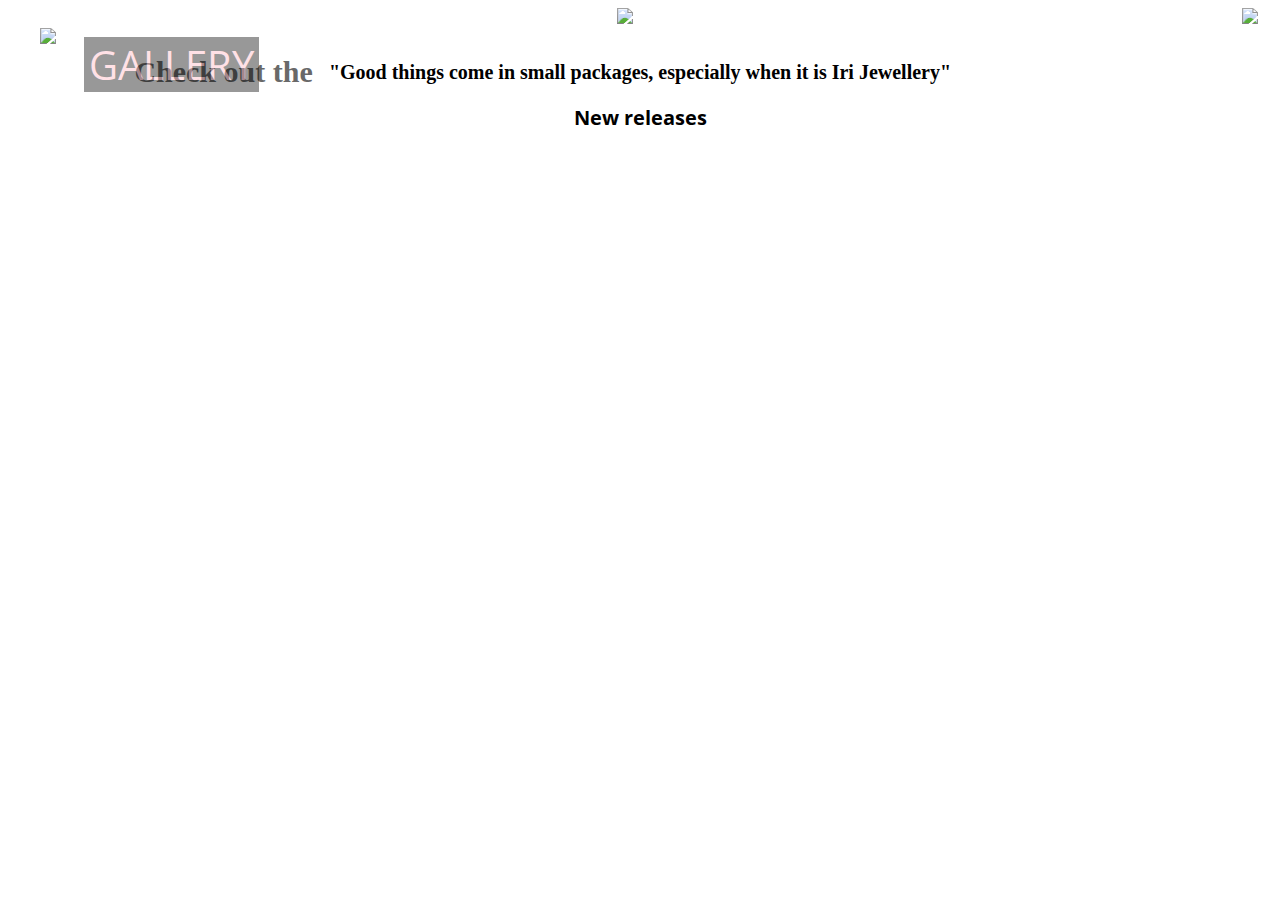
==== index.html @ 9c83cde3 "Add files via upload" ====
<!DOCTYPE html>
<html lang="">

<head>
    <meta charset="utf-8">
    <meta name="viewport" content="width=device-width, initial-scale=1.0">
    <title></title>
    <link rel="stylesheet" href="style.css">
    <link href="https://fonts.googleapis.com/css?family=Open+Sans" rel="stylesheet">
    <style>

    </style>

    <body>

        <header>
            <center><img id="logo" src="images/newlogo1.png">
            <div id="mySidenav" class="sidenav">
  <a href="javascript:void(0)" class="closebtn" onclick="closeNav()">&times;</a>
  <a href="index.html">Home</a>
                <a class="accordion" href="#">Gallery</a>
<div class="panel">
  

                <ul id="tagMenu">
                    <a href="gallery.html">All</a>
                <template id="linkTemplate">
                    
                    <li><a href="#">Item1</a></li>
                </template>
            </ul>
                    </div>
                
                
  <a href="#">About Iri</a>
  <a href="#">Contact us</a>
</div>
            <span onclick="openNav()"><img id="burger" src="images/burger.png"></span></center>
        </header>


        <div id="main">
             <div class="container">
        <img id="bcg" src="images/woman.jpg">
        <center><img id="bcg2" src="images/cover.png"></center>
           
            <h1 id="centered">Check out the</h1>
            <a id="link" href="gallery.html">GALLERY</a>
                </div>
           
            <h2 id="quote">"Good things come in small packages,  especially when it is Iri Jewellery"
            </h2>
            <h3 class="title">New releases</h3>
            
            
            
          <center>  <section id="list2"></section>
            <template class="eventTemplate2">
        <article class="event2">
            <h1 class="h2"></h1>
             <img class="img2" src="" alt="">
            <p class="price2">Price: Dkk <span></span></p>
            
            
            <p><a class="read-more2" href="single.html">Read more</a></p>
        </article>
    </template>
              </center>
              
                
        
           
             
            
            
            



</div> 
          
            
            
            

            
            


    
            
       
     

      <script src="main.js"></script>
      <script src="main2.js"></script>
       
    </body>
</head>
---- style.css ----
#bcg {
    width: 100%;
    position: relative;
}

.container {
    position: relative;
    text-align: center;
    color: dimgrey;
}

#centered {
    position: absolute;
    top: 42%;
    left: 10%;
    font-family: Vivaldi;
    font-size: 30px;
    ;
}

#link {
    position: absolute;
    top: 57%;
    left: 6%;
    
    background-color:black;
    opacity: 0.4;
    padding-right: 5px;
    padding-left: 5px;
    font-family: Open Sans;
    font-size: 40px;
    text-decoration: none;
    color: lightpink;
    ;
}

#quote {
    text-align: center;
    font-size: 20px;
    font-family: Vivaldi;
    
    
}
 

#logo {
    height: 50px;
    grid-area: lg;
}

.title {
    text-align: center;
    font-size: 20px;
    font-family: Open Sans;
}


/* The Modal (background) */
.modal {
    display: none; /* Hidden by default */
    position: fixed; /* Stay in place */
    z-index: 1; /* Sit on top */
    left: 0;
    top: 0;
    width: 100%; /* Full width */
    height: 100%; /* Full height */
    overflow: auto; /* Enable scroll if needed */
    background-color: rgb(0,0,0); /* Fallback color */
    background-color: rgba(0,0,0,0.4); /* Black w/ opacity */
}

/* Modal Content/Box */
.modal-content {
    background-color: #fefefe;
    margin: 15% auto; /* 15% from the top and centered */
    padding: 20px;
    border: 1px solid #888;
    width: 80%; /* Could be more or less, depending on screen size */
}

/* The Close Button */
.close {
    color: #aaa;
    float: right;
    font-size: 28px;
    font-weight: bold;
}

.close:hover,
.close:focus {
    color: black;
    text-decoration: none;
    cursor: pointer;
}


/* The side navigation menu */

.sidenav {
    height: 100%;
    /* 100% Full-height */
    width: 0;
    /* 0 width - change this with JavaScript */
    position: fixed;
    /* Stay in place */
    z-index: 1;
    /* Stay on top */
    top: 0;
    /* Stay at the top */
    right: 0;
    background-color: #111;
    /* Black*/
    overflow-x: hidden;
    /* Disable horizontal scroll */
    padding-top: 60px;
    /* Place content 60px from the top */
    transition: 0.5s;
    /* 0.5 second transition effect to slide in the sidenav */
}


/* The navigation menu links */

.sidenav a {
    padding: 8px 8px 8px 32px;
    text-decoration: none;
    font-size: 25px;
    color: #818181;
    display: block;
    transition: 0.3s;
}


/* When you mouse over the navigation links, change their color */

.sidenav a:hover {
    color: #f1f1f1;
}


/* Position and style the close button (top right corner) */

.sidenav .closebtn {
    position: absolute;
    top: 0;
    right: 25px;
    font-size: 36px;
    margin-left: 50px;
}


/* Style page content - use this if you want to push the page content to the right when you open the side navigation */

#main {
    transition: margin-left .5s;
}


/* On smaller screens, where height is less than 450px, change the style of the sidenav (less padding and a smaller font size) */

@media screen and (max-height: 450px) {
    .sidenav {
        padding-top: 15px;
    }
    .sidenav a {
        font-size: 18px;
    }
}

#burger {
    width: 30px;
    flex: auto;
    float: right;
}

.newproduct {
    width: 50px;
    height: 100px;
    display: inline;
}

.ctg {
    width: 50px;
    height: 50px;
    display: inline;
}




.event{
    float: left;
    
    padding: 10px;
    text-align: center;
    
    
    
}
.event2{
    float: left;
    
    padding: 10px;
    text-align: center;
    width: 90%;
    border: 2px solid;
    margin:5px; 
    border-style: outset;
    
}

.read-more{
    text-decoration: none;
    color: black;
}

//*accortion*//
        a.accordion.active, a.accordion:hover {
    background-color: #ccc; 
}

div.panel {
    padding: 18px;
    display: none;
    
}




//*drop-down menu*//
.dropbtn {
    background-color: black;
    color: white;
    padding: 16px;
    font-size: 16px;
    border: none;
    cursor: pointer;
}

.dropbtn:hover, .dropbtn:focus {
    background-color: black;
}

.dropdown {
    position: relative;
    display: inline-block;
}
#arrow{
    width: 25px;
    
}

.dropdown-content {
    display: none;
    position: absolute;
    background-color: #f9f9f9;
    min-width: 160px;
    overflow: auto;
    box-shadow: 0px 8px 16px 0px rgba(0,0,0,0.2);
    z-index: 1;
}

.dropdown-content a {
    color: black;
    padding: 12px 16px;
    text-decoration: none;
    display: block;
}

.dropdown a:hover {background-color: black}

.show {display:block;}

.event{
    width: 90%;
    border: 2px solid;
    margin:5px; 
    border-style: outset;
}
#bcg2{
    display: none;
}

@media screen and (min-width: 500px) {
   #bcg{
    display: none;
}
  #bcg2{
    display: block;
      width: 95%;
} 
    .event{
        width: 42%;
        display: block;
    }
    .event2{
        width: 42%;
        display: block;
    }
    
    #singleEvent{
        width: 80%;
        margin-left: 7%;
    }

    
}

@media screen and (min-width: 700px) {
    .event{
        width: 28%;
        display: block;
    }
    .event2{
        width: 28%;
        display: block;
    }
}
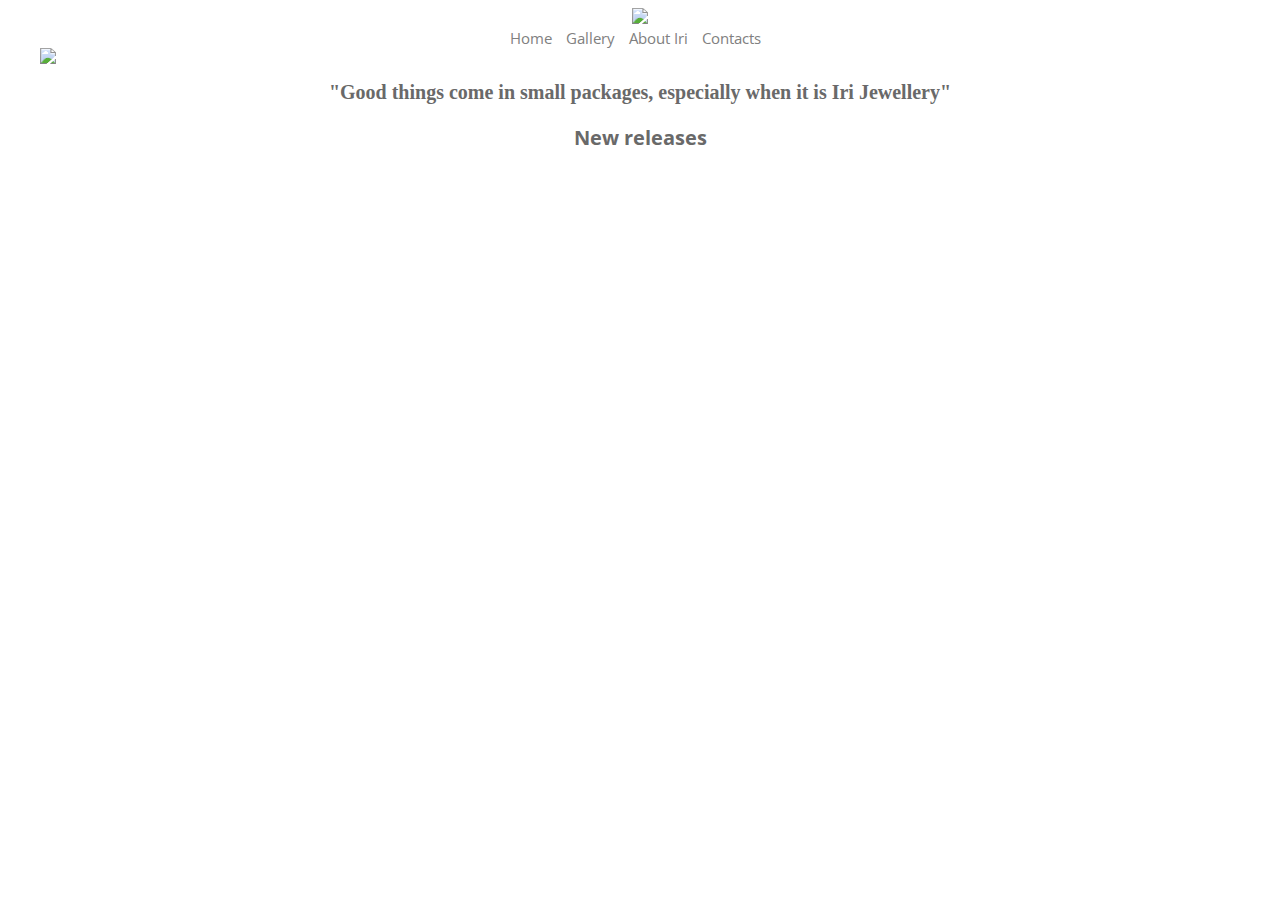
==== commit cc60482b: "Add files via upload" ====
--- a/index.html
+++ b/index.html
@@ -8,13 +8,38 @@
     <link rel="stylesheet" href="style.css">
     <link href="https://fonts.googleapis.com/css?family=Open+Sans" rel="stylesheet">
     <style>
+        
 
     </style>
 
     <body>
 
-        <header>
-            <center><img id="logo" src="images/newlogo1.png">
+       <header>
+           <center><a href="index.html"><img id="logomain" src="images/newlogo1.png"></a><span onclick="openNav()"><img id="burger" src="images/burger.png"></span><center>
+            <div id="desk">
+                
+                <a class="desko"href="#">Home</a>
+                <div class="dropdown">
+  <a id="dropbtn" class="desko" href="#">Gallery</a>
+  <div class="dropdown-content">
+    
+                <ul id="tagMenu">
+                    <a href="gallery.html">All</a>
+                <template id="linkTemplate">
+                    
+                    <li><a href="#">Item1</a></li>
+                </template>
+            </ul>
+  </div>
+</div>
+                <a class="desko" href="#">About Iri</a>
+                <a class="desko" href="#">Contacts</a>
+                
+                    
+            
+            
+            </div>
+                </center>
             <div id="mySidenav" class="sidenav">
   <a href="javascript:void(0)" class="closebtn" onclick="closeNav()">&times;</a>
   <a href="index.html">Home</a>
@@ -35,7 +60,7 @@
   <a href="#">About Iri</a>
   <a href="#">Contact us</a>
 </div>
-            <span onclick="openNav()"><img id="burger" src="images/burger.png"></span></center>
+            </center>
         </header>
 
 
@@ -44,9 +69,7 @@
         <img id="bcg" src="images/woman.jpg">
         <center><img id="bcg2" src="images/cover.png"></center>
            
-            <h1 id="centered">Check out the</h1>
-            <a id="link" href="gallery.html">GALLERY</a>
-                </div>
+          
            
             <h2 id="quote">"Good things come in small packages,  especially when it is Iri Jewellery"
             </h2>
@@ -90,7 +113,7 @@
     
             
        
-     
+        </div>
 
       <script src="main.js"></script>
       <script src="main2.js"></script>
--- a/style.css
+++ b/style.css
@@ -225,21 +225,19 @@
     
 }
 
-
+#desk{
+    display: none;
+}
+#logomain{
+        height: 60px;
+    }
 
 
 //*drop-down menu*//
-.dropbtn {
-    background-color: black;
-    color: white;
-    padding: 16px;
-    font-size: 16px;
-    border: none;
-    cursor: pointer;
-}
+
 
 .dropbtn:hover, .dropbtn:focus {
-    background-color: black;
+    background-color: lightgrey;
 }
 
 .dropdown {
@@ -268,7 +266,7 @@
     display: block;
 }
 
-.dropdown a:hover {background-color: black}
+.dropdown a:hover {color: lightgrey}
 
 .show {display:block;}
 
@@ -298,12 +296,50 @@
         width: 42%;
         display: block;
     }
+    #logomain{
+        height: 80px;
+    }
     
     #singleEvent{
         width: 80%;
         margin-left: 7%;
     }
 
+    #desk{
+        
+        display: inline;
+        
+    }
+    .desko{
+        text-decoration: none;
+        font-size: 15px;
+        color: gray;
+        margin-right: 10px;
+        font-family: Open Sans;
+        
+    }
+    .desko:hover{
+        color: lightgray;
+    }
+    .dropdown-content a {
+    color: black;
+    padding: 12px 16px;
+    text-decoration: none;
+    display: block;
+}
+
+.dropdown-content a:hover {background-color: #f1f1f1}
+
+.dropdown:hover .dropdown-content {
+    display: block;
+}
+
+.dropdown:hover .dropbtn {
+    background-color: #3e8e41;
+}
+    .sidenav, #burger{
+        display: none;
+    }
     
 }
 
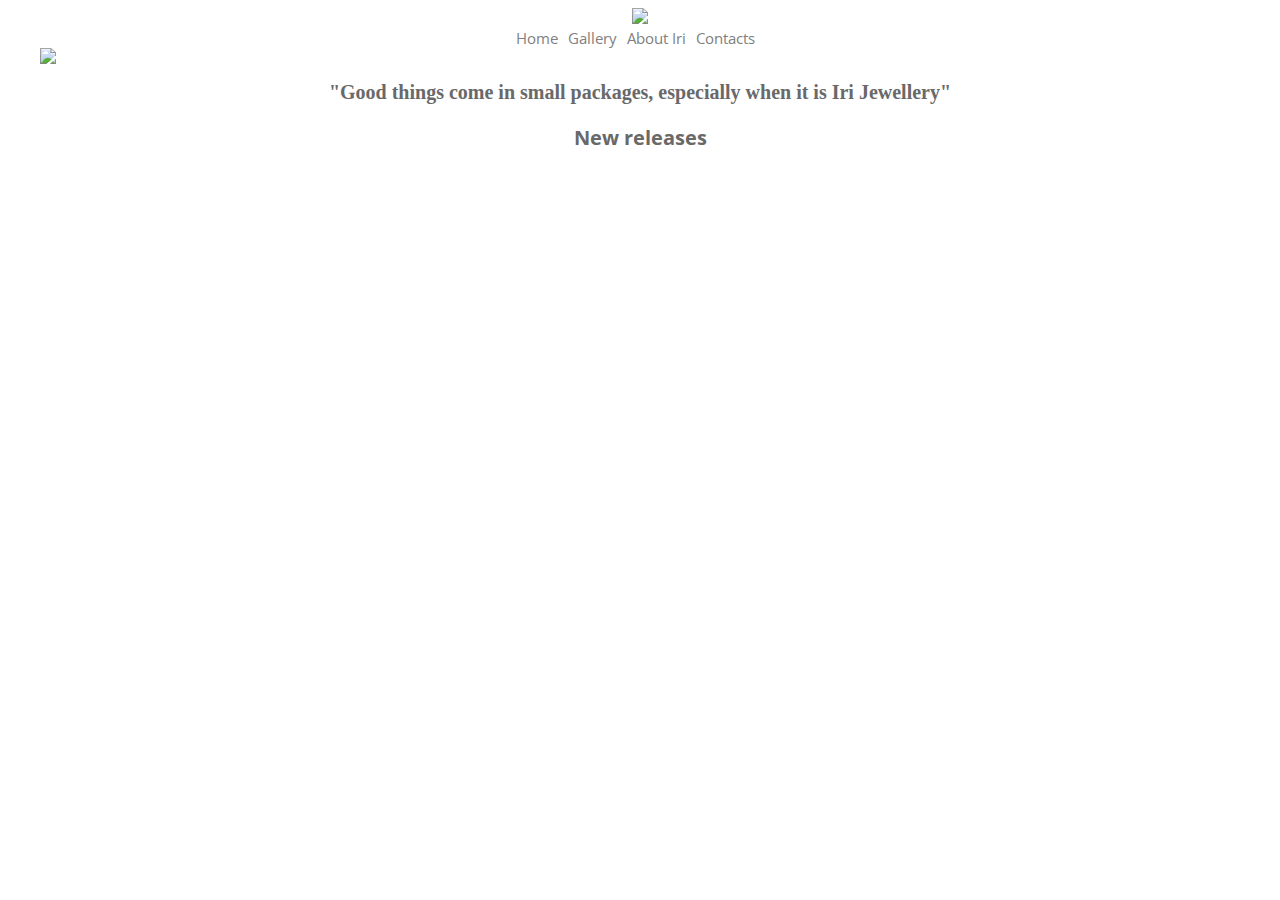
==== commit cdd447eb: "Add files via upload" ====
--- a/index.html
+++ b/index.html
@@ -1,5 +1,5 @@
 <!DOCTYPE html>
-<html lang="">
+<html lang="en">
 
 <head>
     <meta charset="utf-8">
@@ -33,7 +33,7 @@
   </div>
 </div>
                 <a class="desko" href="#">About Iri</a>
-                <a class="desko" href="#">Contacts</a>
+                <a class="desko" href="contact.html">Contacts</a>
                 
                     
             
@@ -58,7 +58,7 @@
                 
                 
   <a href="#">About Iri</a>
-  <a href="#">Contact us</a>
+  <a href="contact.html">Contact us</a>
 </div>
             </center>
         </header>
@@ -85,7 +85,7 @@
             <p class="price2">Price: Dkk <span></span></p>
             
             
-            <p><a class="read-more2" href="single.html">Read more</a></p>
+            <p><button class="butt"><a class="read-more2" href="single.html">Details</a></button></p>
         </article>
     </template>
               </center>
@@ -111,9 +111,10 @@
 
 
     
-            
+        
        
         </div>
+     
 
       <script src="main.js"></script>
       <script src="main2.js"></script>
--- a/style.css
+++ b/style.css
@@ -1,4 +1,15 @@
-#bcg {
+
+.footer {
+    
+    left: 0;
+    margin-bottom:  bottom: 0;
+    width: 100%;
+    background-color: dimgrey;
+    color: white;
+    text-align: center;
+}
+
+    #bcg {
     width: 100%;
     position: relative;
 }
@@ -190,11 +201,14 @@
 
 .event{
     float: left;
-    
+    background-color:ghostwhite;
+    display: table-cell;
     padding: 10px;
     text-align: center;
     
-    
+}   .event:hover {
+    box-shadow: 0 8px 12px 0 rgba(0,0,0,0.2)
+
     
 }
 .event2{
@@ -212,6 +226,9 @@
 .read-more{
     text-decoration: none;
     color: black;
+}
+.butt:hover {
+    box-shadow: 0 8px 12px 0 rgba(0,0,0,0.2)
 }
 
 //*accortion*//
@@ -307,7 +324,9 @@
 
     #desk{
         
-        display: inline;
+        
+        display: table;
+        width: 100%;
         
     }
     .desko{
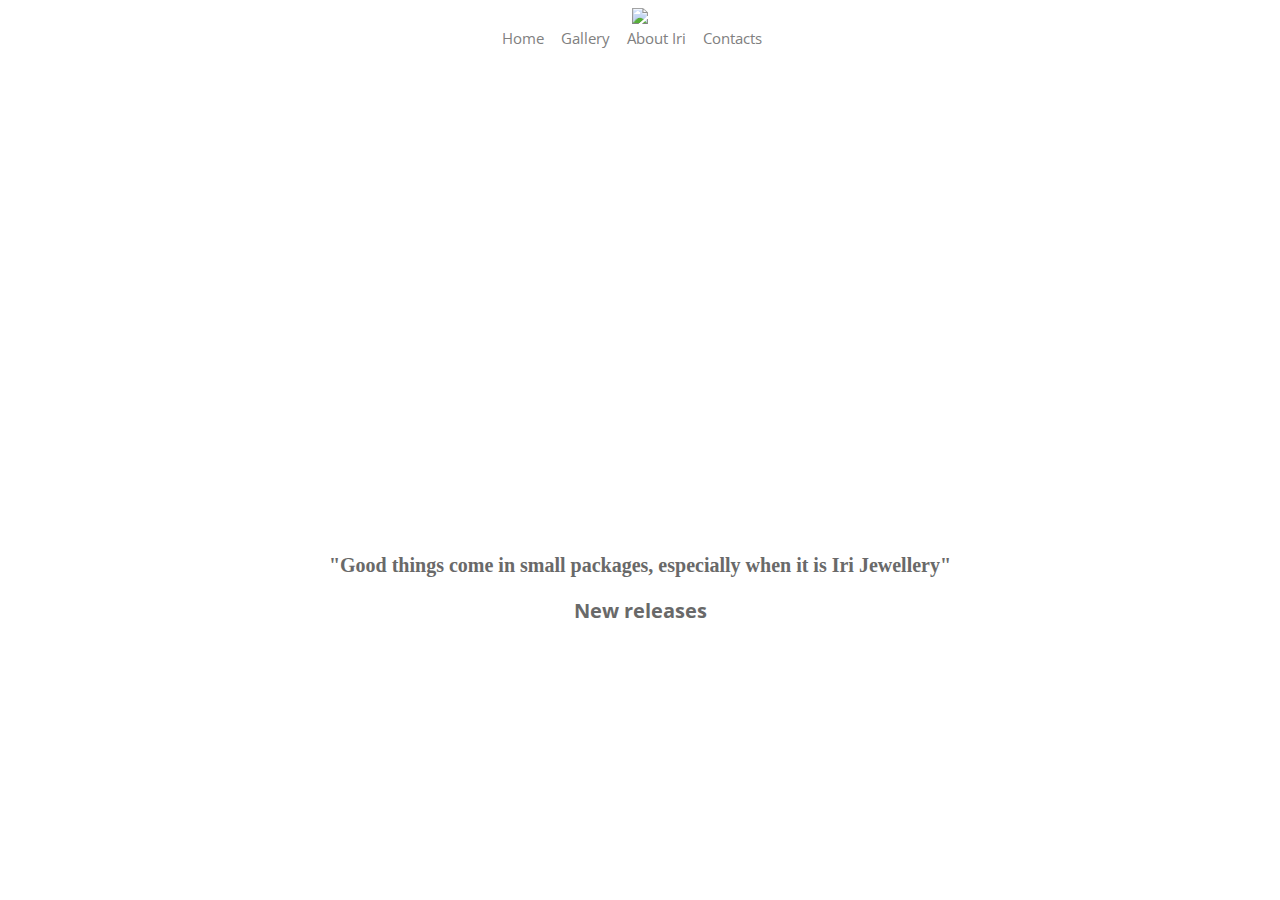
==== commit ef31b5da: "Add files via upload" ====
--- a/index.html
+++ b/index.html
@@ -12,7 +12,7 @@
 
     </style>
 
-    <body>
+    <body class="mainbody">
 
        <header>
            <center><a href="index.html"><img id="logomain" src="images/newlogo1.png"></a><span onclick="openNav()"><img id="burger" src="images/burger.png"></span><center>
@@ -67,12 +67,14 @@
         <div id="main">
              <div class="container">
         <img id="bcg" src="images/woman.jpg">
-        <center><img id="bcg2" src="images/cover.png"></center>
+        
            
           
            
             <h2 id="quote">"Good things come in small packages,  especially when it is Iri Jewellery"
             </h2>
+                 
+                 <div class="new">
             <h3 class="title">New releases</h3>
             
             
@@ -99,7 +101,7 @@
             
 
 
-
+                 </div>
 </div> 
           
             
--- a/style.css
+++ b/style.css
@@ -227,7 +227,7 @@
     text-decoration: none;
     color: black;
 }
-.butt:hover {
+.butt,  .buy:hover {
     box-shadow: 0 8px 12px 0 rgba(0,0,0,0.2)
 }
 
@@ -314,7 +314,7 @@
         display: block;
     }
     #logomain{
-        height: 80px;
+        height: 50px;
     }
     
     #singleEvent{
@@ -333,7 +333,7 @@
         text-decoration: none;
         font-size: 15px;
         color: gray;
-        margin-right: 10px;
+        margin-right: 17px;
         font-family: Open Sans;
         
     }
@@ -359,10 +359,21 @@
     .sidenav, #burger{
         display: none;
     }
+    .mainbody{
+        background-image: url(images/cover.png);
+        background-size: contain;
+        background-repeat: no-repeat;
+    }
+    #quote {
+         margin-top: 37%;
+    }
+     
+  
     
 }
 
 @media screen and (min-width: 700px) {
+    
     .event{
         width: 28%;
         display: block;
@@ -371,4 +382,17 @@
         width: 28%;
         display: block;
     }
+      #quote {
+         margin-top: 40%;
+    }
+    #logomain{
+        height: 80px;
+    }
+    
+}
+@media screen and (min-width: 900px) {
+    #logomain{
+        height: 90px;
+    }
+    
 }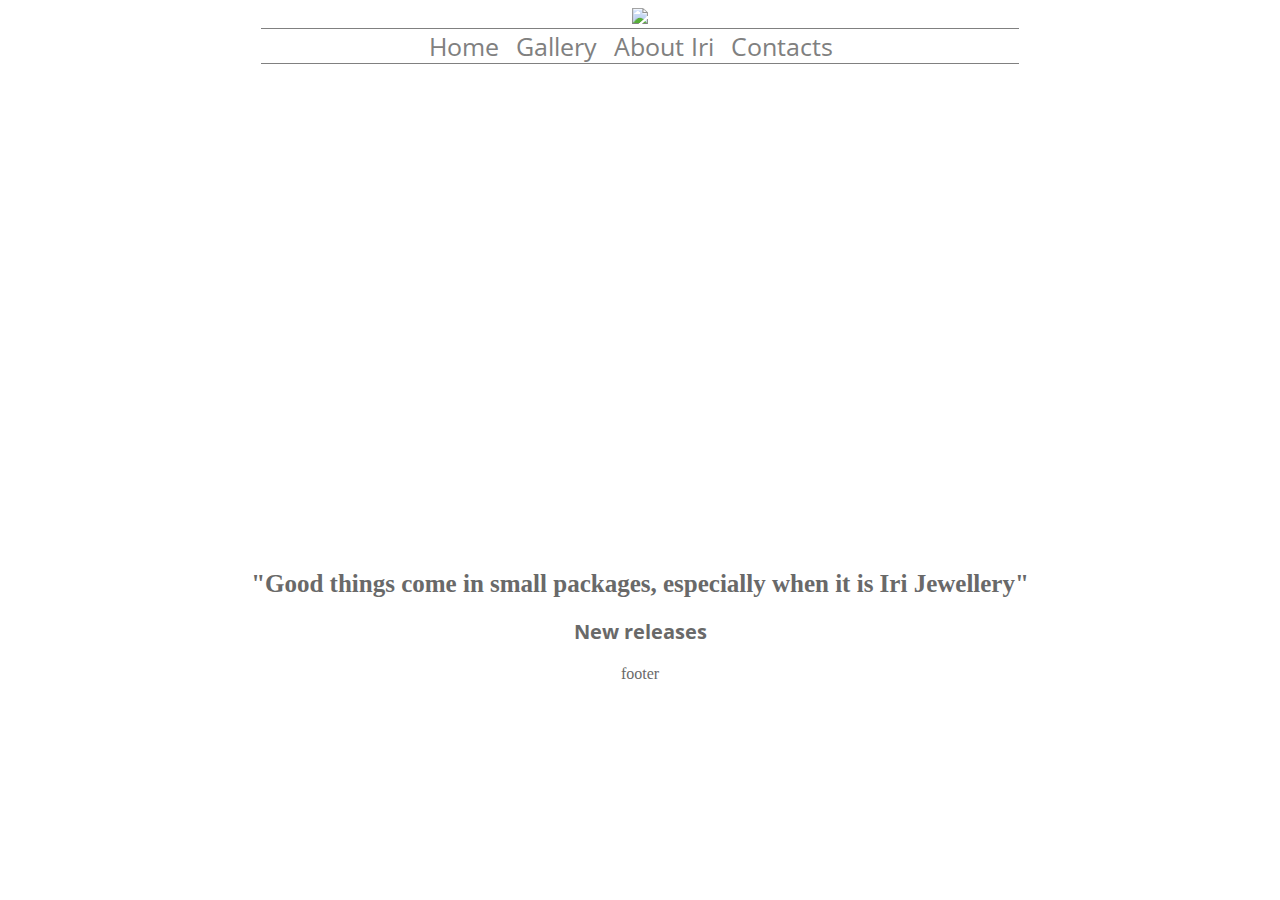
==== commit 5a00faba: "Add files via upload" ====
--- a/index.html
+++ b/index.html
@@ -20,11 +20,11 @@
                 
                 <a class="desko"href="#">Home</a>
                 <div class="dropdown">
-  <a id="dropbtn" class="desko" href="#">Gallery</a>
+  <a id="dropbtn" class="desko" href="gallery.html">Gallery</a>
   <div class="dropdown-content">
     
                 <ul id="tagMenu">
-                    <a href="gallery.html">All</a>
+                    
                 <template id="linkTemplate">
                     
                     <li><a href="#">Item1</a></li>
@@ -64,9 +64,10 @@
         </header>
 
 
-        <div id="main">
+        
              <div class="container">
-        <img id="bcg" src="images/woman.jpg">
+                 <div id="main">
+        
         
            
           
@@ -102,7 +103,9 @@
 
 
                  </div>
-</div> 
+</div> <div id="footer">
+            <p id="foot">footer</p>
+            </div>
           
             
             
--- a/style.css
+++ b/style.css
@@ -1,13 +1,18 @@
-
-.footer {
-    
-    left: 0;
-    margin-bottom:  bottom: 0;
-    width: 100%;
-    background-color: dimgrey;
-    color: white;
-    text-align: center;
-}
+.mainbody{
+        background-image: url(images/cover1.png);
+        background-size: contain;
+        background-repeat: no-repeat;
+    }
+    #quote {
+         margin-top: 150%;
+    }
+.img2, .img{
+    border: 1px solid black;
+    padding: 3px;
+}
+
+
+
 
     #bcg {
     width: 100%;
@@ -227,6 +232,10 @@
     text-decoration: none;
     color: black;
 }
+.read-more2{
+    text-decoration: none;
+    color: black;
+}
 .butt,  .buy:hover {
     box-shadow: 0 8px 12px 0 rgba(0,0,0,0.2)
 }
@@ -301,6 +310,8 @@
    #bcg{
     display: none;
 }
+   
+    
   #bcg2{
     display: block;
       width: 95%;
@@ -394,5 +405,19 @@
     #logomain{
         height: 90px;
     }
+    #desk{
+        width: 60%;
+        border-bottom: 1px solid gray;
+        border-top: 1px solid gray;
+    }
+    .desko{
+        font-size: 25px;
+        padding-top: 5px;
+        padding-bottom: 5px;
+        
+    }
+    #quote {
+         font-size: 25px;
+    }
     
 }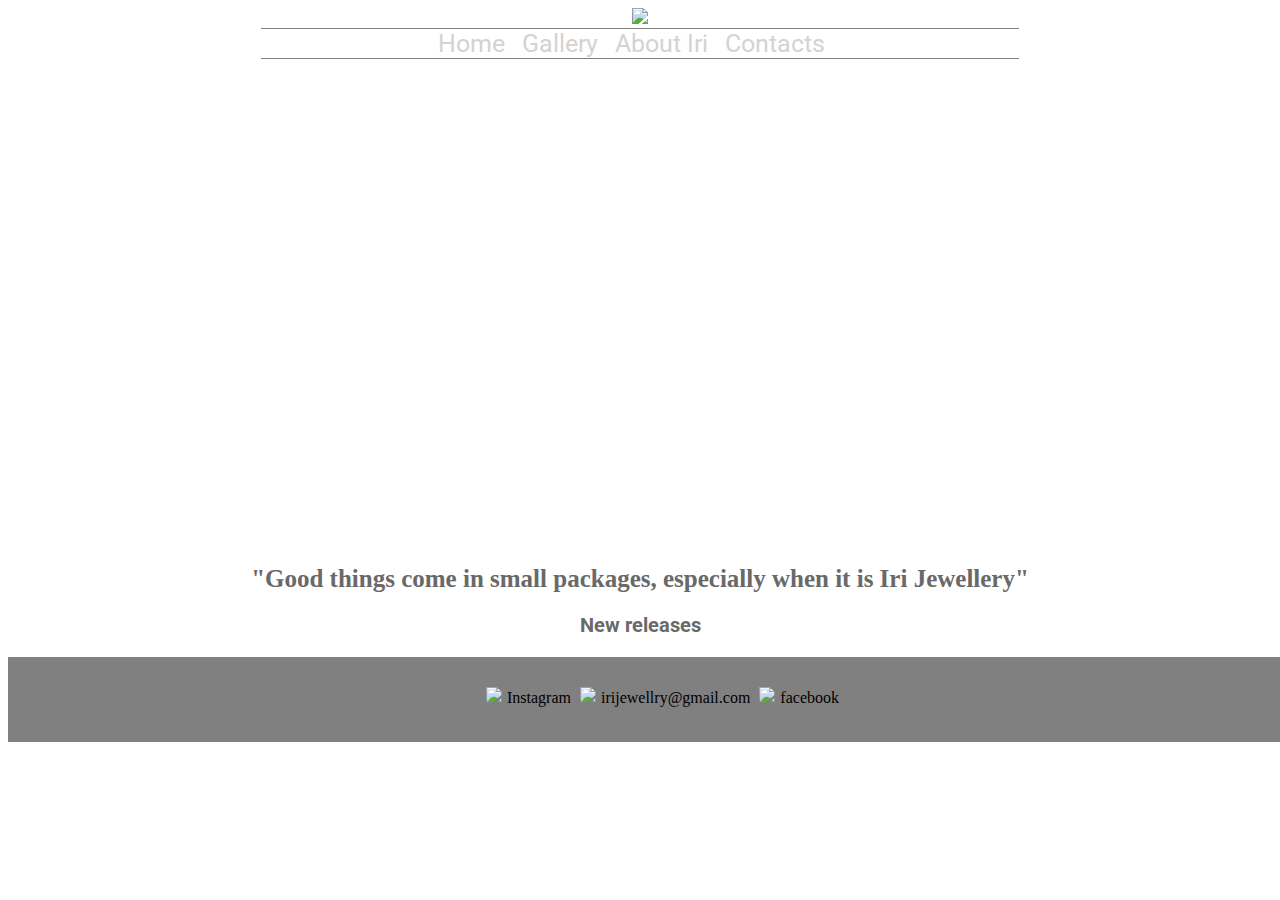
==== commit dbf8212b: "Add files via upload" ====
--- a/index.html
+++ b/index.html
@@ -6,7 +6,7 @@
     <meta name="viewport" content="width=device-width, initial-scale=1.0">
     <title></title>
     <link rel="stylesheet" href="style.css">
-    <link href="https://fonts.googleapis.com/css?family=Open+Sans" rel="stylesheet">
+    <link href="https://fonts.googleapis.com/css?family=Roboto" rel="stylesheet">
     <style>
         
 
@@ -85,7 +85,7 @@
         <article class="event2">
             <h1 class="h2"></h1>
              <img class="img2" src="" alt="">
-            <p class="price2">Price: Dkk <span></span></p>
+             <p class="price2">Price: Dkk <span></span></p>
             
             
             <p><button class="butt"><a class="read-more2" href="single.html">Details</a></button></p>
@@ -103,9 +103,7 @@
 
 
                  </div>
-</div> <div id="footer">
-            <p id="foot">footer</p>
-            </div>
+</div> 
           
             
             
@@ -119,6 +117,15 @@
         
        
         </div>
+           <div class="footer">
+        
+        <div class="aha">
+    <img class="foot" src="images/instagram.png"><a class="SM" href="https://www.instagram.com/irijewellery/">Instagram</a>
+    <img class="foot" src="images/Mail-icon.png"><a class="SM" href="https://www.instagram.com/irijewellery/">irijewellry@gmail.com</a>
+    <img class="foot" src="images/Facebook-c.png"><a class="SM" href="https://www.facebook.com/IriJewelleryHandmade/">facebook</a></div>
+        
+        
+    </div>
      
 
       <script src="main.js"></script>
--- a/style.css
+++ b/style.css
@@ -1,10 +1,42 @@
-.mainbody{
-        background-image: url(images/cover1.png);
+.footer{
+   clear: both;
+    width: 100%;
+    background-color: gray;
+    border-top: 0;
+    padding: 20px;
+    
+    
+}
+.foot{
+    width: 30px;
+    margin-left: 5px;
+    margin-right: 5px;
+    
+}
+
+.aha {
+    
+   padding: 15px;
+    text-align: center;
+    margin-top: -5px;
+    
+    
+}
+.SM{
+    
+    color: black;
+    text-decoration: none;
+    right: 30px;
+}
+
+
+    .mainbody{
+        background-image: url(images/Asset%202.png);
         background-size: contain;
         background-repeat: no-repeat;
     }
     #quote {
-         margin-top: 150%;
+         margin-top: 170%;
     }
 .img2, .img{
     border: 1px solid black;
@@ -43,7 +75,7 @@
     opacity: 0.4;
     padding-right: 5px;
     padding-left: 5px;
-    font-family: Open Sans;
+    font-family: roboto light;
     font-size: 40px;
     text-decoration: none;
     color: lightpink;
@@ -67,7 +99,7 @@
 .title {
     text-align: center;
     font-size: 20px;
-    font-family: Open Sans;
+    font-family: 'Roboto', sans-serif;
 }
 
 
@@ -87,6 +119,7 @@
 
 /* Modal Content/Box */
 .modal-content {
+    font-family: 'Roboto', sans-serif;
     background-color: #fefefe;
     margin: 15% auto; /* 15% from the top and centered */
     padding: 20px;
@@ -144,6 +177,7 @@
     color: #818181;
     display: block;
     transition: 0.3s;
+    font-family: 'Roboto', sans-serif;
 }
 
 
@@ -210,6 +244,7 @@
     display: table-cell;
     padding: 10px;
     text-align: center;
+    font-family: 'Roboto', sans-serif;
     
 }   .event:hover {
     box-shadow: 0 8px 12px 0 rgba(0,0,0,0.2)
@@ -225,16 +260,19 @@
     border: 2px solid;
     margin:5px; 
     border-style: outset;
+    font-family: 'Roboto', sans-serif;
     
 }
 
 .read-more{
     text-decoration: none;
     color: black;
+    font-family: 'Roboto', sans-serif;
 }
 .read-more2{
     text-decoration: none;
     color: black;
+    font-family: 'Roboto', sans-serif;
 }
 .butt,  .buy:hover {
     box-shadow: 0 8px 12px 0 rgba(0,0,0,0.2)
@@ -263,33 +301,32 @@
 
 
 .dropbtn:hover, .dropbtn:focus {
-    background-color: lightgrey;
+    
 }
 
 .dropdown {
     position: relative;
     display: inline-block;
 }
-#arrow{
-    width: 25px;
-    
-}
+
 
 .dropdown-content {
     display: none;
     position: absolute;
-    background-color: #f9f9f9;
+    background-color:rgba(255,250,250,.8);
     min-width: 160px;
     overflow: auto;
     box-shadow: 0px 8px 16px 0px rgba(0,0,0,0.2);
     z-index: 1;
+   
 }
 
 .dropdown-content a {
-    color: black;
+    color: gainsboro;
     padding: 12px 16px;
     text-decoration: none;
     display: block;
+    font-family: 'Roboto', sans-serif;
 }
 
 .dropdown a:hover {color: lightgrey}
@@ -302,20 +339,9 @@
     margin:5px; 
     border-style: outset;
 }
-#bcg2{
-    display: none;
-}
 
 @media screen and (min-width: 500px) {
-   #bcg{
-    display: none;
-}
-   
-    
-  #bcg2{
-    display: block;
-      width: 95%;
-} 
+ 
     .event{
         width: 42%;
         display: block;
@@ -343,9 +369,9 @@
     .desko{
         text-decoration: none;
         font-size: 15px;
-        color: gray;
+        color: lightgrey;
         margin-right: 17px;
-        font-family: Open Sans;
+        font-family: 'Roboto', sans-serif;
         
     }
     .desko:hover{
@@ -356,6 +382,7 @@
     padding: 12px 16px;
     text-decoration: none;
     display: block;
+        font-family: 'Roboto', sans-serif;
 }
 
 .dropdown-content a:hover {background-color: #f1f1f1}
@@ -371,12 +398,12 @@
         display: none;
     }
     .mainbody{
-        background-image: url(images/cover.png);
+        background-image: url(images/web.jpg);
         background-size: contain;
         background-repeat: no-repeat;
     }
     #quote {
-         margin-top: 37%;
+         margin-top: 45%;
     }
      
   
@@ -384,6 +411,11 @@
 }
 
 @media screen and (min-width: 700px) {
+    .mainbody{
+        background-image: url(images/webo.png);
+        background-size: contain;
+        background-repeat: no-repeat;
+    }
     
     .event{
         width: 28%;
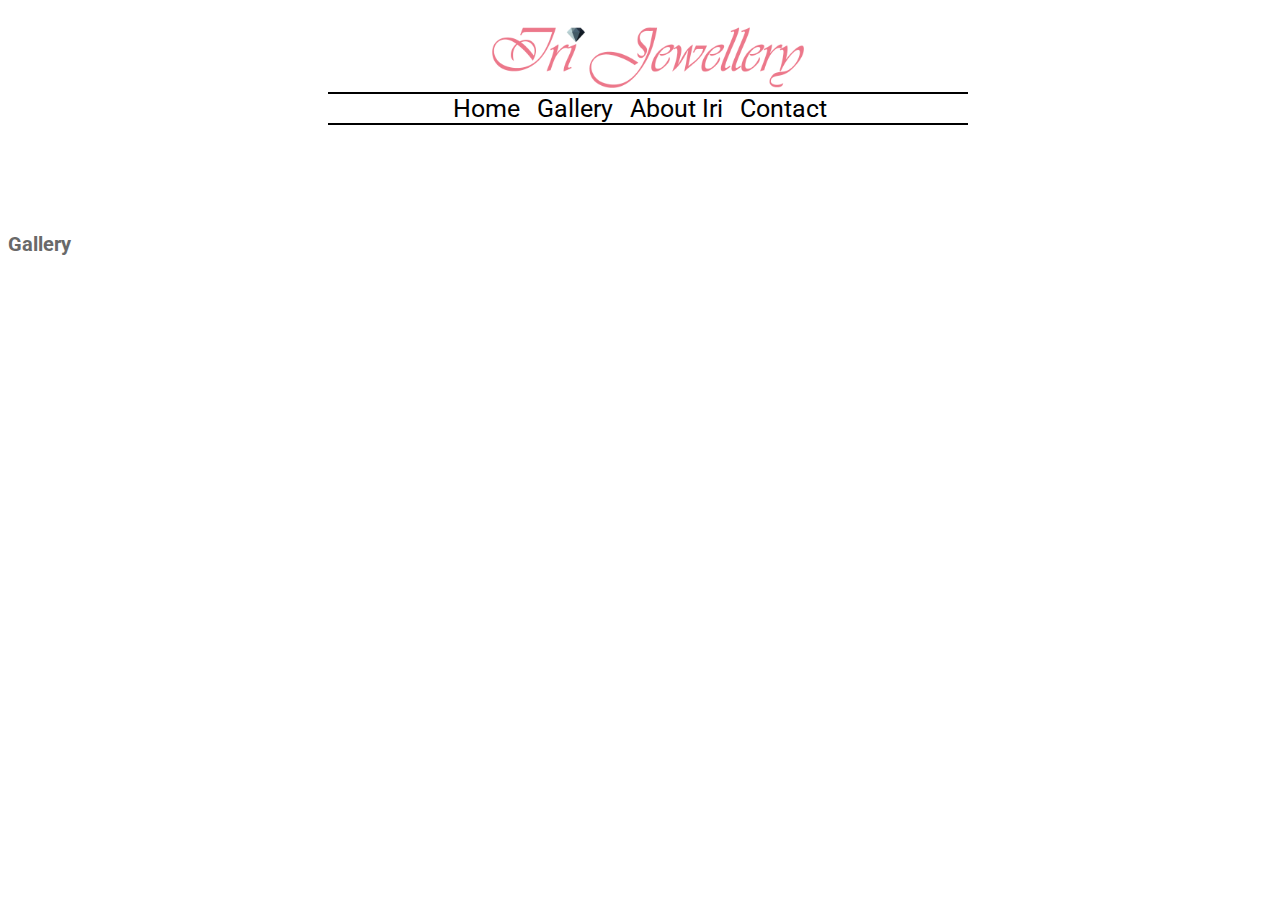
==== commit d0b39288: "Add files via upload" ====
--- a/index.html
+++ b/index.html
@@ -4,18 +4,16 @@
 <head>
     <meta charset="utf-8">
     <meta name="viewport" content="width=device-width, initial-scale=1.0">
-    <title></title>
+    <title>Home</title>
     <link rel="stylesheet" href="style.css">
     <link href="https://fonts.googleapis.com/css?family=Roboto" rel="stylesheet">
-    <style>
-        
-
-    </style>
+<!--    <link rel="stylesheet" type="text/css" href="//fonts.googleapis.com/css?family=Freestyle+Script" />-->
+    </head>
 
     <body class="mainbody">
 
        <header>
-           <center><a href="index.html"><img id="logomain" src="images/newlogo1.png"></a><span onclick="openNav()"><img id="burger" src="images/burger.png"></span><center>
+           <center><a href="index.html"><img id="logomain" src="images/newlogo1.png"></a><span onclick="openNav()"><img id="burger" src="images/BurgerMenu2.png"></span><center>
             <div id="desk">
                 
                 <a class="desko"href="#">Home</a>
@@ -32,8 +30,8 @@
             </ul>
   </div>
 </div>
-                <a class="desko" href="#">About Iri</a>
-                <a class="desko" href="contact.html">Contacts</a>
+                <a class="desko" href="about.html">About Iri</a>
+                <a class="desko" href="contact.html">Contact</a>
                 
                     
             
@@ -57,8 +55,8 @@
                     </div>
                 
                 
-  <a href="#">About Iri</a>
-  <a href="contact.html">Contact us</a>
+  <a href="about.html">About Iri</a>
+  <a href="contact.html">Contact</a>
 </div>
             </center>
         </header>
@@ -72,15 +70,20 @@
            
           
            
-            <h2 id="quote">"Good things come in small packages,  especially when it is Iri Jewellery"
+            <h2 id="quote">
             </h2>
+                     
+                     
                  
                  <div class="new">
-            <h3 class="title">New releases</h3>
+            <h3 class="title"> Gallery</h3>
             
             
             
-          <center>  <section id="list2"></section>
+          <center>  
+              
+              
+              <section id="list2"></section>
             <template class="eventTemplate2">
         <article class="event2">
             <h1 class="h2"></h1>
@@ -91,6 +94,7 @@
             <p><button class="butt"><a class="read-more2" href="single.html">Details</a></button></p>
         </article>
     </template>
+
               </center>
               
                 
@@ -117,6 +121,7 @@
         
        
         </div>
+<!--
            <div class="footer">
         
         <div class="aha">
@@ -126,10 +131,11 @@
         
         
     </div>
+-->
      
 
       <script src="main.js"></script>
       <script src="main2.js"></script>
        
     </body>
-</head>+</html>--- a/style.css
+++ b/style.css
@@ -1,60 +1,42 @@
-.footer{
-   clear: both;
-    width: 100%;
-    background-color: gray;
-    border-top: 0;
-    padding: 20px;
-    
-    
-}
-.foot{
-    width: 30px;
-    margin-left: 5px;
-    margin-right: 5px;
-    
-}
-
-.aha {
-    
-   padding: 15px;
-    text-align: center;
-    margin-top: -5px;
-    
-    
-}
-.SM{
-    
-    color: black;
-    text-decoration: none;
-    right: 30px;
-}
-
-
+/* title */
+h1{
+    font-family: "Freestyle Script";
+    font-size: 26px;
+	font-style: normal;
+	font-variant: normal;
+	font-weight: 500;
+	line-height: 26.4px;
+    
+}
+
+
+
+
+/* main index page */
     .mainbody{
-        background-image: url(images/Asset%202.png);
+        background-image: url(images/cover1.png);
         background-size: contain;
         background-repeat: no-repeat;
+        width: 100%;
+        
+        
     }
     #quote {
          margin-top: 170%;
     }
-.img2, .img{
-    border: 1px solid black;
-    padding: 3px;
-}
-
-
 
 
     #bcg {
     width: 100%;
     position: relative;
 }
-
+/* text on top of background on index page */
 .container {
     position: relative;
     text-align: center;
     color: dimgrey;
+    font-family: sans-serif;
+    
 }
 
 #centered {
@@ -66,29 +48,8 @@
     ;
 }
 
-#link {
-    position: absolute;
-    top: 57%;
-    left: 6%;
-    
-    background-color:black;
-    opacity: 0.4;
-    padding-right: 5px;
-    padding-left: 5px;
-    font-family: roboto light;
-    font-size: 40px;
-    text-decoration: none;
-    color: lightpink;
-    ;
-}
-
-#quote {
-    text-align: center;
-    font-size: 20px;
-    font-family: Vivaldi;
-    
-    
-}
+
+
  
 
 #logo {
@@ -112,7 +73,7 @@
     top: 0;
     width: 100%; /* Full width */
     height: 100%; /* Full height */
-    overflow: auto; /* Enable scroll if needed */
+    overflow: auto; 
     background-color: rgb(0,0,0); /* Fallback color */
     background-color: rgba(0,0,0,0.4); /* Black w/ opacity */
 }
@@ -157,7 +118,8 @@
     top: 0;
     /* Stay at the top */
     right: 0;
-    background-color: #111;
+    background-color: #606464;
+    
     /* Black*/
     overflow-x: hidden;
     /* Disable horizontal scroll */
@@ -174,7 +136,7 @@
     padding: 8px 8px 8px 32px;
     text-decoration: none;
     font-size: 25px;
-    color: #818181;
+    color: #000000;
     display: block;
     transition: 0.3s;
     font-family: 'Roboto', sans-serif;
@@ -184,7 +146,7 @@
 /* When you mouse over the navigation links, change their color */
 
 .sidenav a:hover {
-    color: #f1f1f1;
+    color: #ec778a;
 }
 
 
@@ -208,7 +170,7 @@
 
 /* On smaller screens, where height is less than 450px, change the style of the sidenav (less padding and a smaller font size) */
 
-@media screen and (max-height: 450px) {
+@media screen and (min-width:500px) {
     .sidenav {
         padding-top: 15px;
     }
@@ -216,11 +178,16 @@
         font-size: 18px;
     }
 }
-
+/*menu icon */
 #burger {
     width: 30px;
     flex: auto;
     float: right;
+/*    padding-right: 5px;*/
+/*
+    position: fixed;
+    z-index: 1;
+*/
 }
 
 .newproduct {
@@ -237,10 +204,10 @@
 
 
 
-
+/* posts of all items fetched from WordPress */
 .event{
     float: left;
-    background-color:ghostwhite;
+    background-color:#ffffff;
     display: table-cell;
     padding: 10px;
     text-align: center;
@@ -264,6 +231,15 @@
     
 }
 
+/* button */
+.butt{
+    color: black;
+    background: #ec778a;
+    border-radius: 25px;
+   width: 6.7em;
+    height: 2.5em;
+    
+}
 .read-more{
     text-decoration: none;
     color: black;
@@ -274,8 +250,19 @@
     color: black;
     font-family: 'Roboto', sans-serif;
 }
+
+/* button on single page items */
+.buy{
+    border-radius: 25px;
+    width: 6.7em;
+    height: 2.5em;
+    background: #ec778a;
+    color: #000000;
+    cursor: pointer;
+}
 .butt,  .buy:hover {
-    box-shadow: 0 8px 12px 0 rgba(0,0,0,0.2)
+
+    box-shadow: 0 8px 12px 0  rgba(0,0,0,0.2);
 }
 
 //*accortion*//
@@ -340,116 +327,110 @@
     border-style: outset;
 }
 
-@media screen and (min-width: 500px) {
- 
-    .event{
-        width: 42%;
-        display: block;
-    }
-    .event2{
-        width: 42%;
-        display: block;
-    }
+
+
+@media screen and (min-width:1000px) {
+    .mainbody{
+        background-image: url(images/background.jpg);
+        background-size: contain;
+        background-repeat: no-repeat;
+        width: 100%;
+        overflow: hidden;
+    }
+    
+
+
     #logomain{
-        height: 50px;
-    }
-    
-    #singleEvent{
-        width: 80%;
-        margin-left: 7%;
-    }
-
+        height: 80px;
+    }
+    
+
+
+/* for the desktop */
     #desk{
-        
+        border-top: black solid 2px;
+        border-bottom: black solid 2px;
         
         display: table;
-        width: 100%;
+        width: 50%;
+       
         
     }
     .desko{
         text-decoration: none;
-        font-size: 15px;
-        color: lightgrey;
+        font-size: 25px;
+        color: #000000;
         margin-right: 17px;
         font-family: 'Roboto', sans-serif;
         
     }
     .desko:hover{
-        color: lightgray;
+        color: #ec778a;
     }
     .dropdown-content a {
-    color: black;
+        
+    color: #ffffff;
     padding: 12px 16px;
     text-decoration: none;
     display: block;
         font-family: 'Roboto', sans-serif;
 }
-
-.dropdown-content a:hover {background-color: #f1f1f1}
+    #dropbtn:hover{
+        color: #ec778a;
+    }
+    
+    .dropdown-content{
+        background: #606464;
+        color: #ffffff;
+    }
+
+.dropdown-content a:hover {background-color: #ec778a;}
 
 .dropdown:hover .dropdown-content {
     display: block;
 }
 
-.dropdown:hover .dropbtn {
-    background-color: #3e8e41;
-}
+
     .sidenav, #burger{
         display: none;
     }
-    .mainbody{
-        background-image: url(images/web.jpg);
-        background-size: contain;
-        background-repeat: no-repeat;
-    }
-    #quote {
-         margin-top: 45%;
-    }
-     
+
+    
+/*    about page*/
+    
+   
+   
+video {
+  background: pink;
+  border: 2px solid pink;
+    border-radius: 5%;
   
-    
-}
-
-@media screen and (min-width: 700px) {
-    .mainbody{
-        background-image: url(images/webo.png);
-        background-size: contain;
-        background-repeat: no-repeat;
-    }
-    
-    .event{
-        width: 28%;
-        display: block;
-    }
-    .event2{
-        width: 28%;
-        display: block;
-    }
-      #quote {
-         margin-top: 40%;
-    }
-    #logomain{
-        height: 80px;
-    }
-    
-}
-@media screen and (min-width: 900px) {
-    #logomain{
-        height: 90px;
-    }
-    #desk{
-        width: 60%;
-        border-bottom: 1px solid gray;
-        border-top: 1px solid gray;
-    }
-    .desko{
-        font-size: 25px;
-        padding-top: 5px;
-        padding-bottom: 5px;
-        
-    }
-    #quote {
-         font-size: 25px;
-    }
-    
-}+    margin-top: 5%;
+      
+}
+ 
+    
+    .aboutpage{
+         
+  padding-right: 30px;
+  height: 100%;
+  width: 100%;
+  flex: auto;
+        float: right
+}
+    .container{
+        display: flex;
+    }
+    
+    
+    .text{
+        width: 90%;
+            margin-left: 10%;
+        padding-top: 10%;
+        
+    }
+    
+    .iri{
+        font-size: 5em;
+    }
+        
